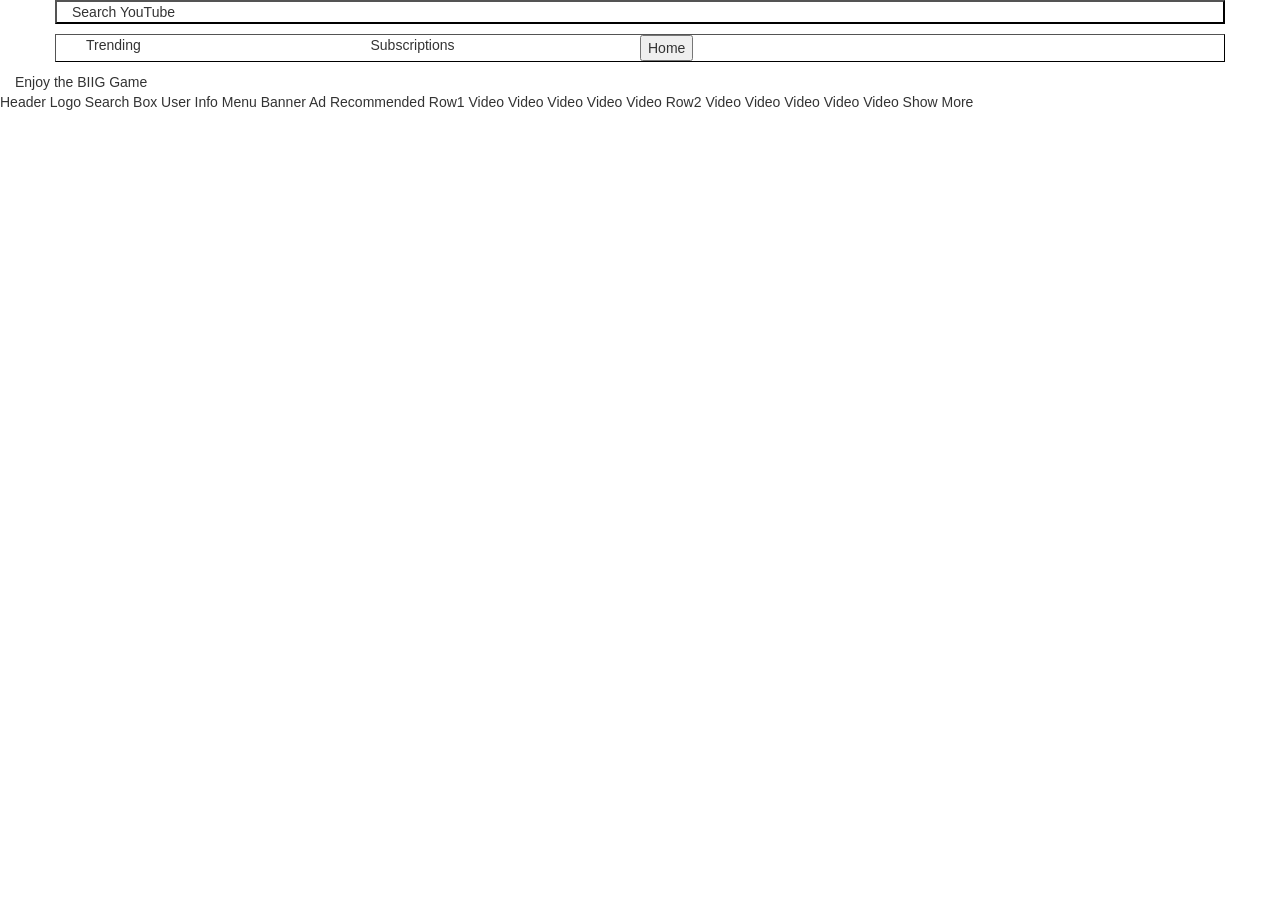
==== week2_hw/week2_homework/index.html @ ea86d921 "Commit Week2_hw files!" ====
<!DOCTYPE html>
<html>
    <head>
        <link rel="stylesheet" href="./css/style.css">
        <link rel="stylesheet" href="https://maxcdn.bootstrapcdn.com/bootstrap/3.3.7/css/bootstrap.min.css">
    </head>
    <body>
        <div class="container">
            <div class="row">
                <div class="col-xs-6">Search YouTube</div>
            </div>  
        </div>
        <p></p>
        <div class="container">
            <div class=row">
                <button>Home</button>

                <div class="col-xs-3">Trending</div>
                <div class="col-xs-3">Subscriptions</div>
            </div>
        </div>
        <p></p>
        <div class="container-full">
            <div class="row2">
                <div class="col-xs-12">Enjoy the BIIG Game</div>
            </div>
        </div>
                Header
                Logo
                Search Box
                User Info
            Menu
            Banner Ad
            Recommended
                Row1
                    Video
                    Video
                    Video
                    Video
                    Video
                Row2
                    Video
                    Video
                    Video
                    Video
                    Video
                Show More
        </div>
    </body>
</html>
---- week2_hw/week2_homework/css/style.css ----
.row, .container {
	border: 1px solid black;
	border-style: outset;
}

.row1 {
	border: 1px;
}

.row2 {
	border: 1px;
}
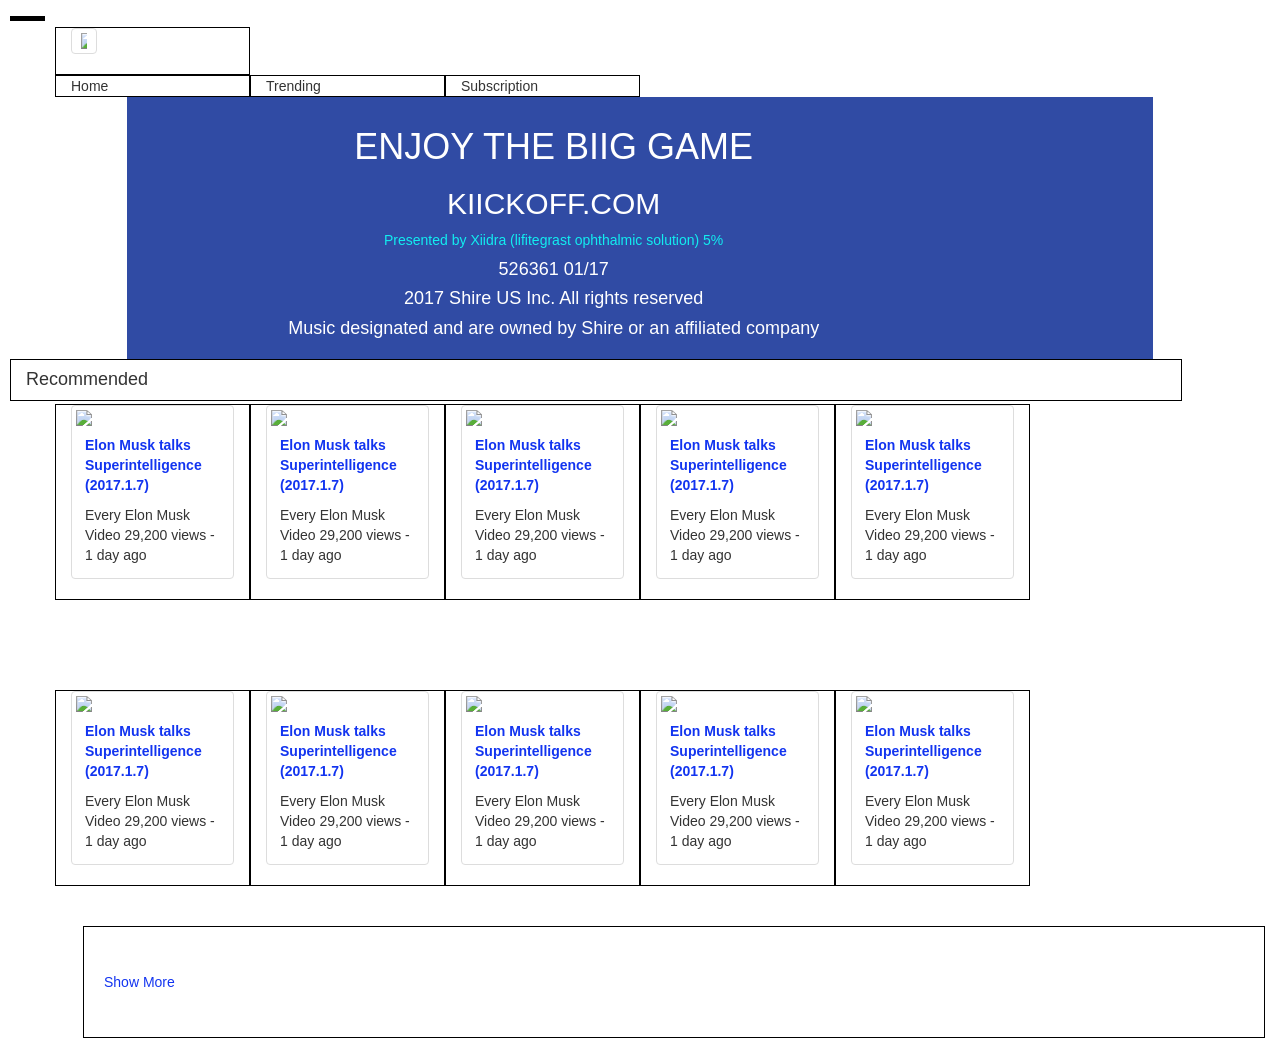
==== commit ffcbe6dd: "Commit Me!" ====
--- a/week2_hw/week2_homework/index.html
+++ b/week2_hw/week2_homework/index.html
@@ -1,50 +1,213 @@
 <!DOCTYPE html>
 <html>
+
     <head>
-        <link rel="stylesheet" href="./css/style.css">
-        <link rel="stylesheet" href="https://maxcdn.bootstrapcdn.com/bootstrap/3.3.7/css/bootstrap.min.css">
-    </head>
+	    <meta charset="utf-8">
+	    <meta http-equiv="X-UA-Compatible" content="IE=edge">
+	    <meta name="viewport" content="width=device-width, initial-scale=1">
+	    <!-- The above 3 meta tags *must* come first in the head; any other head content must come *after* these tags -->
+	   	<meta name="description" content="Enjoy the videos and music you love, upload original content, and share it all with friends, family, and the world on YouTube.">
+	    <meta name="keywords" content="video, sharing, camera phone, video phone, free, upload">
+
+	    <title>Sorya's YouTube Channel</title>
+
+	    <!-- Google Fonts -->
+	    <link href='http://fonts.googleapis.com/css?family=Open+Sans:300italic,300,600,800' rel='stylesheet' type='text/css'>
+
+	    <!-- Latest compiled and minified CSS -->
+	    <link rel="stylesheet" href="https://maxcdn.bootstrapcdn.com/bootstrap/3.3.7/css/bootstrap.min.css">
+
+	    <!-- Optional theme -->
+	    <link rel="stylesheet" href="https://maxcdn.bootstrapcdn.com/bootstrap/3.3.7/css/bootstrap-theme.min.css">
+
+	    <!-- Custom styles for this template -->
+	    <link rel="stylesheet" href="./css/style.css">
+	    <link rel="stylesheet" href="https://maxcdn.bootstrapcdn.com/bootstrap/3.3.7/css/bootstrap.min.css">
+	</head>
+    
     <body>
-        <div class="container">
-            <div class="row">
-                <div class="col-xs-6">Search YouTube</div>
-            </div>  
-        </div>
-        <p></p>
-        <div class="container">
-            <div class=row">
-                <button>Home</button>
-
-                <div class="col-xs-3">Trending</div>
-                <div class="col-xs-3">Subscriptions</div>
-            </div>
-        </div>
-        <p></p>
-        <div class="container-full">
-            <div class="row2">
-                <div class="col-xs-12">Enjoy the BIIG Game</div>
-            </div>
-        </div>
-                Header
-                Logo
-                Search Box
-                User Info
-            Menu
-            Banner Ad
-            Recommended
-                Row1
-                    Video
-                    Video
-                    Video
-                    Video
-                    Video
-                Row2
-                    Video
-                    Video
-                    Video
-                    Video
-                    Video
-                Show More
-        </div>
-    </body>
+    	<div id="content">
+    		<div></div>
+			<div></div>
+			<div></div>
+    	</div>
+
+    	<!-- SEARCH BAR SECTION -->
+    	<div id="Search">
+	        <div class="container">
+				<div class="row">
+					<div class="col-md-2">
+  						<div class="thumbnail">
+  							<img src="file:///Users/SoryaNeang/Desktop/myFEWD_DT_27/Week2_Styling/Class4_Bootstrap/week2_homework/images/YouTube.png" style="width: 40%">
+  						</div>
+  					</div>
+				</div>
+			</div>
+		</div>
+
+		<!-- Menu SECTION -->
+		<div id="Menu">
+	        <div class="container">
+				<div class="row">
+  					<div class="col-md-2">Home</div>
+  					<div class="col-md-2">Trending</div>
+  					<div class="col-md-2">Subscription</div>
+				</div>
+	       	</div>
+	    </div>
+
+	    <!-- BANNER SECTION -->
+    	<div id="BANNER">
+    		<div class="container">
+    			<div class="center">
+	    			<div class="row">
+	    				<div class="col-xs-10">
+					        <h1>ENJOY THE BIIG GAME</h1>
+					        <h2>KIICKOFF.COM</h2>
+					        <p class="summary">Presented by Xiidra (lifitegrast ophthalmic solution) 5%</p>
+					        <h4>526361 01/17</h4>
+					        <h4>2017 Shire US Inc. All rights reserved</h4>
+					        <h4>Music designated and are owned by Shire or an affiliated company</h4>
+					    </div>
+				    </div>
+				</div>
+			</div>
+		</div>
+        
+        <!-- Recommended SECTION -->
+    	<div id="Recommended">
+    		<div class="container">
+    			<div class="row">
+    				<div class="col-xs-12">
+				        <strong><h4>Recommended</h4></strong>
+				    </div>
+			    </div>
+			</div>
+		</div>
+
+    	<!-- ROW1 SECTION -->
+    	<div id="ROW1">
+	        <div class="container">
+	        	<div class="row">
+  					<div class="col-md-2">
+  						<div class="thumbnail">
+  							<img src="file:///Users/SoryaNeang/Desktop/myFEWD_DT_27/Week2_Styling/Class4_Bootstrap/week2_homework/images/Video1.png" style="width: 100%">
+  							<div class="caption">
+  								<p class="description"><strong>Elon Musk talks Superintelligence (2017.1.7)</strong></p>
+  								<p1>Every Elon Musk Video</p1>
+  								<p2>29,200 views - 1 day ago</p2>
+  							</div>
+  						</div>
+  					</div>
+  					<div class="col-md-2">
+  						<div class="thumbnail">
+  							<img src="file:///Users/SoryaNeang/Desktop/myFEWD_DT_27/Week2_Styling/Class4_Bootstrap/week2_homework/images/Video2.png" style="width: 100%">
+  							<div class="caption">
+  								<p class="description"><strong>Elon Musk talks Superintelligence (2017.1.7)</strong></p>
+  								<p1>Every Elon Musk Video</p1>
+  								<p2>29,200 views - 1 day ago</p2>
+  							</div>
+  						</div>
+  					</div>
+  					<div class="col-md-2">
+  						<div class="thumbnail">
+  							<img src="file:///Users/SoryaNeang/Desktop/myFEWD_DT_27/Week2_Styling/Class4_Bootstrap/week2_homework/images/Video3.png" style="width: 100%">
+  							<div class="caption">
+  								<p class="description"><strong>Elon Musk talks Superintelligence (2017.1.7)</strong></p>
+  								<p1>Every Elon Musk Video</p1>
+  								<p2>29,200 views - 1 day ago</p2>
+  							</div>
+  						</div>
+  					</div>
+  					<div class="col-md-2">
+  						<div class="thumbnail">
+  							<img src="file:///Users/SoryaNeang/Desktop/myFEWD_DT_27/Week2_Styling/Class4_Bootstrap/week2_homework/images/Video4.png" style="width: 100%">
+  							<div class="caption">
+  								<p class="description"><strong>Elon Musk talks Superintelligence (2017.1.7)</strong></p>
+  								<p1>Every Elon Musk Video</p1>
+  								<p2>29,200 views - 1 day ago</p2>
+  							</div>
+  						</div>
+  					</div>
+  					<div class="col-md-2">
+  						<div class="thumbnail">
+  							<img src="file:///Users/SoryaNeang/Desktop/myFEWD_DT_27/Week2_Styling/Class4_Bootstrap/week2_homework/images/Video5.png" style="width: 100%">
+  							<div class="caption">
+  								<p class="description"><strong>Elon Musk talks Superintelligence (2017.1.7)</strong></p>
+  								<p1>Every Elon Musk Video</p1>
+  								<p2>29,200 views - 1 day ago</p2>
+  							</div>
+  						</div>
+  					</div>
+  				</div>
+  			</div>
+  		</div>
+
+  		<!--ROW2 section-->
+  		<div id="ROW2">  				
+  			<div class="container">
+	  			<div class="row">
+	  				<div class="col-md-2">
+	  					<div class="thumbnail">
+	  						<img src="file:///Users/SoryaNeang/Desktop/myFEWD_DT_27/Week2_Styling/Class4_Bootstrap/week2_homework/images/Video6.png" style="width: 100%">
+	  							<div class="caption">
+	  								<p class="description"><strong>Elon Musk talks Superintelligence (2017.1.7)</strong></p>
+	  								<p1>Every Elon Musk Video</p1>
+	  								<p2>29,200 views - 1 day ago</p2>
+	  							</div>
+	  					</div>
+	  				</div>
+	  				<div class="col-md-2">
+	  					<div class="thumbnail">
+	  						<img src="file:///Users/SoryaNeang/Desktop/myFEWD_DT_27/Week2_Styling/Class4_Bootstrap/week2_homework/images/Video7.png" style="width: 100%">
+	  							<div class="caption">
+	  								<p class="description"><strong>Elon Musk talks Superintelligence (2017.1.7)</strong></p>
+	  								<p1>Every Elon Musk Video</p1>
+	  								<p2>29,200 views - 1 day ago</p2>
+	  							</div>
+	  					</div>
+	  				</div>
+	  				<div class="col-md-2">
+	  					<div class="thumbnail">
+	  						<img src="file:///Users/SoryaNeang/Desktop/myFEWD_DT_27/Week2_Styling/Class4_Bootstrap/week2_homework/images/Video8.png" style="width: 100%">
+	  							<div class="caption">
+	  								<p class="description"><strong>Elon Musk talks Superintelligence (2017.1.7)</strong></p>
+	  								<p1>Every Elon Musk Video</p1>
+	  								<p2>29,200 views - 1 day ago</p2>
+	  							</div>
+	  					</div>
+	  				</div>
+	  				<div class="col-md-2">
+	  					<div class="thumbnail">
+	  						<img src="file:///Users/SoryaNeang/Desktop/myFEWD_DT_27/Week2_Styling/Class4_Bootstrap/week2_homework/images/Video9.png" style="width: 100%">
+	  							<div class="caption">
+	  								<p class="description"><strong>Elon Musk talks Superintelligence (2017.1.7)</strong></p>
+	  								<p1>Every Elon Musk Video</p1>
+	  								<p2>29,200 views - 1 day ago</p2>
+	  							</div>
+	  					</div>
+	  				</div>
+	  				<div class="col-md-2">
+	  					<div class="thumbnail">
+	  						<img src="file:///Users/SoryaNeang/Desktop/myFEWD_DT_27/Week2_Styling/Class4_Bootstrap/week2_homework/images/Video10.png" style="width: 100%">
+	  							<div class="caption">
+	  								<p class="description"><strong>Elon Musk talks Superintelligence (2017.1.7)</strong></p>
+	  								<p1>Every Elon Musk Video</p1>
+	  								<p2>29,200 views - 1 day ago</p2>
+	  					</div>
+	  				</div>	
+  				</div>
+  			</div>
+  		</div>
+
+        <!--Things to cross off your YouTube page-->
+        
+    	<footer id="Foot">
+	    	<div class="container">
+	    		<div class="row">
+	    			<div class="col-xs-3">Show More</div>
+	       		 </div>
+	    	</div>
+   		</footer>
+	</body>
 </html>
--- a/week2_hw/week2_homework/css/style.css
+++ b/week2_hw/week2_homework/css/style.css
@@ -1,12 +1,113 @@
-.row, .container {
-	border: 1px solid black;
-	border-style: outset;
+/*
+Project Name: YouTube Layout 
+Client: Sorya Neang
+Author: Sorya Neang
+Developer @You in DTLA
+*/
+
+body {
+	background-color: white;
+	font-family: Arial, "Helvetica Neue", Helvetica, sans-serif;
+	padding: 10px;
 }
 
-.row1 {
-	border: 1px;
+#content {
+    width: 35px;
+    height: 5px;
+    background-color: black;
+    margin: 6px 0;
 }
 
-.row2 {
-	border: 1px;
+/*SEARCH BAR SECTION*/
+
+#search {
+	border: 1px solid black;
+}
+
+.thumbnail {
+	float: left;
+}
+
+.col-md-3 {
+	border: 1px solid black;
+}
+
+.col-md-9 {
+	border: 1px solid black;
+}
+
+.col-md-2 {
+	border: 1px solid black;
+}
+
+/*Menu SECTION*/
+#menu {
+	text-align: center;
+	padding: 10px;
+	border-spacing: 5px;
+	border: 30px;
+}
+
+
+/*BANNER SECTION*/
+#banner {
+	border: 1px solid black;
+	padding: 10px;
+
+}
+
+.center {
+	margin: auto;
+    width: 90%;
+    border: 3px;
+    padding: 10px;
+    background-color: #304BA4;
+    text-align: center;
+	color: white;
+	font-stretch: ultra-condensed;
+
+}
+
+p.summary {
+	color: #12EDF0;
+}
+
+/*Recommended SECTION*/
+#Recommended {
+	border: 1px solid black;
+	float: left;
+}
+
+/*ROW1 SECTION*/
+#ROW1 {
+	border: 0px solid black;
+	padding: 5px;
+	vertical-align: bottom;
+	margin: auto;
+	color: blue;
+	border-spacing: 10px;
+    border-collapse: separate;
+}
+
+p.description {
+	color: #1234F0;
+}
+
+/*ROW2 SECTION*/
+#ROW2 {
+	border: 0px solid black;
+	padding: 5px;
+	vertical-align: bottom;
+	margin: auto;
+	border-spacing: 10px;
+    border-collapse: separate;
+}
+
+/*Footer SECTION*/
+#Foot {
+	border: 1px solid black;
+	padding: 5px;
+	float: right;
+	display: inline-block;
+	color: #1234F0;
 }
